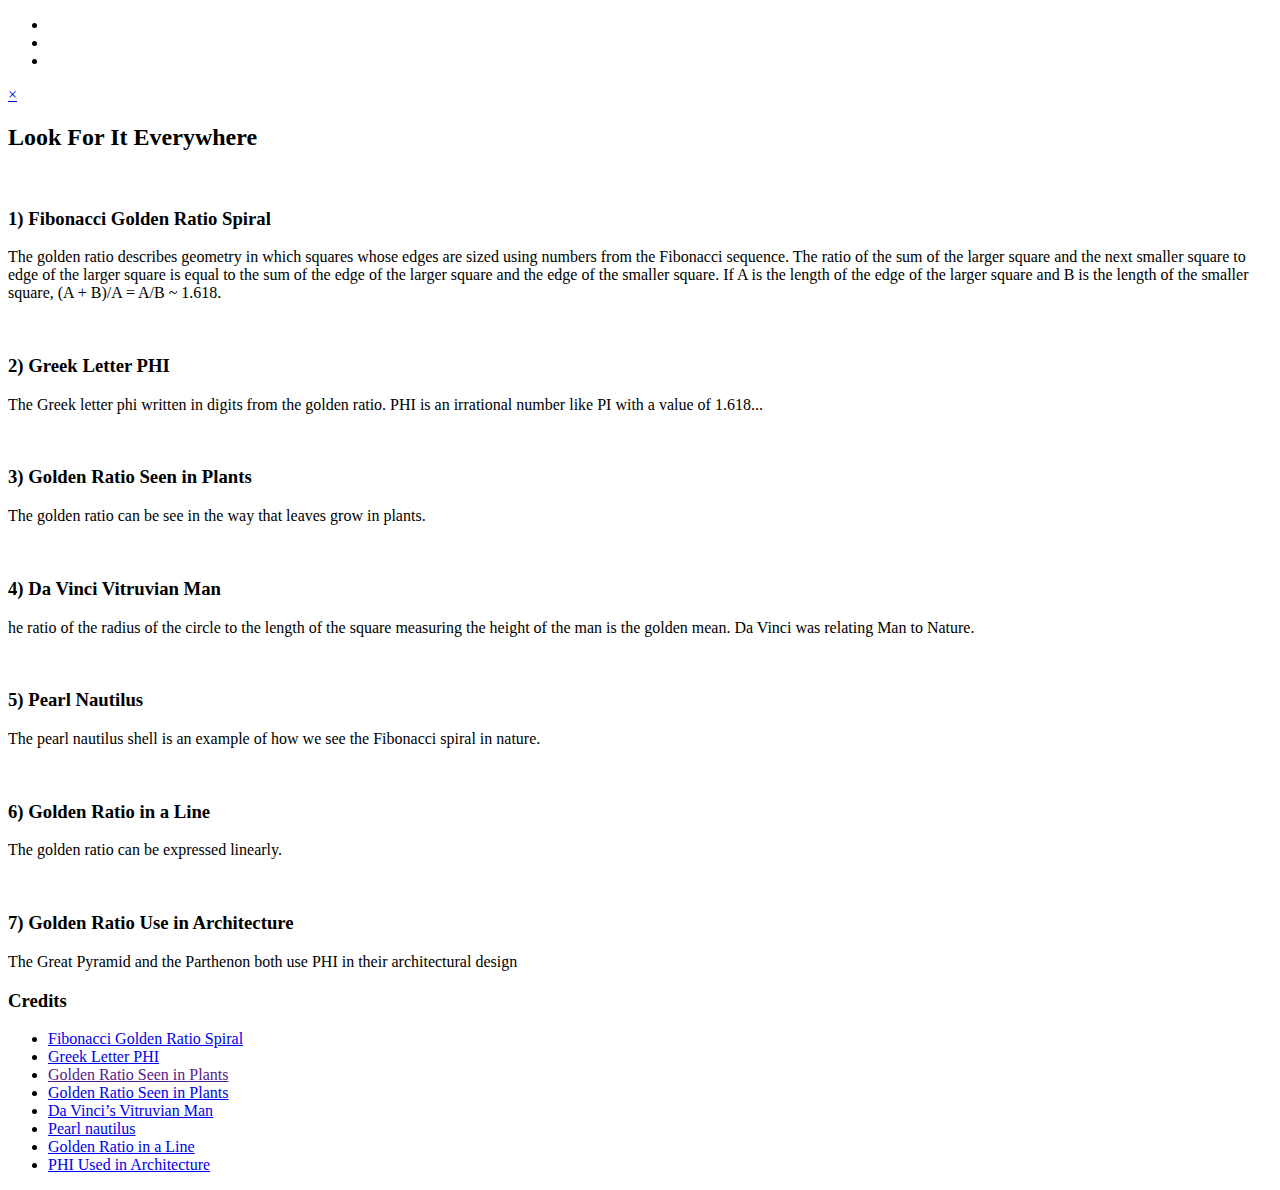
==== index.html @ 4198273f "add first 5" ====
<!DOCTYPE html>
<html lang="en">

<head>
    <meta charset="UTF-8">
    <title>Golden Ratio</title>
    <meta name="viewport" content="width=device-width, initial-scale=1.0">
    <meta http-equiv="X-UA-Compatible" content="ie=edge">
    <link rel="stylesheet" href="https://use.fontawesome.com/releases/v5.6.3/css/all.css"
        integrity="sha384-UHRtZLI+pbxtHCWp1t77Bi1L4ZtiqrqD80Kn4Z8NTSRyMA2Fd33n5dQ8lWUE00s/" crossorigin="anonymous">
    <link href="https://fonts.googleapis.com/css?family=Montserrat%7CUbuntu" rel="stylesheet">
    <link rel="stylesheet" href="css/style.css">
    <link rel="icon" type="image/png" href="images/phi_640.png">
</head>

<body>
    <ul class="icon-bar">
        <li>
            <a target="_blank" href="https://www.facebook.com" class="facebook"><i class="fab fa-facebook"></i></a>
            </li>
            <li>
                <a target="_blank" href="https://www.twitter.com" class="twitter"><i class="fab fa-twitter"></i></a>
            </li>
            <li>
                <a target="_blank" href="https://www.github.com/Willemvdk123" class="github"><i class="fab fa-github"></i></a>
          </li>
    </ul>


    <header class="header">
        <!-- TODO add hamburger and brand to all headers -->
    </header>

    <nav id="nav">
        <a class="toggle close" href="#">×</a>
        <ul>
            <!-- TODO add list items with navigation and set current page active -->
        </ul>
    </nav>
    <section role="main">
        <h2>Look For It Everywhere</h2>
        <article>
            <img alt="" src="images/fibonacci-spiral.png">
            <h3>1) Fibonacci Golden Ratio Spiral</h3>
            <p>The golden ratio describes geometry in which squares whose edges are sized using numbers from the
                Fibonacci sequence. The ratio of the sum of the larger square and the next smaller square to
                edge
                of the larger square is equal to the sum of the edge of the larger square and the edge of the
                smaller square. If A is the length of the edge of the larger square and B is the length of the
                smaller square, (A + B)/A = A/B ~ 1.618.
            </p>
        </article>
        <article>
            <img alt="" src="images/phi_with_golden_ratio_digits.png">
            <h3>2) Greek Letter PHI</h3>
            <p>The Greek letter phi written in digits from the golden ratio. PHI is an irrational number like PI
                with a value of 1.618...
            </p>
        </article>
        <article>
            <img alt="" src="images/golden-ratio-leaf.jpeg">
            <h3>3) Golden Ratio Seen in Plants</h3>
            <p>The golden ratio can be see in the way that leaves grow in plants.
            </p>
        </article>
        <article>
            <img alt="" src="images/vitruvian.jpg">
            <h3>4) Da Vinci Vitruvian Man</h3>
            <p>he ratio of the radius of the circle to the length of the square measuring the height of the man
                is
                the golden mean. Da Vinci was relating Man to Nature.</p>
        </article>
        <article>
            <img alt="" src="images/pearl-nautilus-shell.jpg">
            <h3>5) Pearl Nautilus</h3>
            <p>The pearl nautilus shell is an example of how we see the Fibonacci spiral in nature.</p>
        </article>
        <article>
            <img alt="" src="images/golden-ratio-line.png">
            <h3>6) Golden Ratio in a Line</h3>
            <p>The golden ratio can be expressed linearly.
            </p>
        </article>
        <article>
            <img alt="" src="images/golden-ratio-architecture.jpg">
            <h3>7) Golden Ratio Use in Architecture</h3>
            <p>The Great Pyramid and the Parthenon both use PHI in their architectural design</p>
        </article>
    </section>

    <aside>
        <h3>Credits</h3>
        <ul>
            <li><a href="https://pixabay.com/en/fibonacci-golden-ratio-3594147/
                        " target="_blank">Fibonacci Golden Ratio Spiral</a></li>
            <li><a href="https://commons.wikimedia.org/wiki/File:phi_with_golden_ratio_digits.PNG" target="_blank">Greek
                    Letter PHI</a></li>
            <li><a href="" target="_blank">Golden Ratio Seen in Plants</a></li>

            <li><a href="https://pixabay.com/en/pi-golden-ratio-sacred-geometry-1458972/
                        " target="_blank">Golden Ratio Seen in Plants</a></li>

            <li><a href="https://commons.wikimedia.org/wiki/File:0_The_Vitruvian_Man_-_by_Leonardo_da_Vinci.jpg
                        " target="_blank">Da Vinci’s Vitruvian Man</a></li>

            <li><a href="https://www.goodfreephotos.com/" target="_blank">Pearl nautilus</a></li>

            <li><a href="https://commons.wikimedia.org/wiki/File:Golden_ratio_line.svg
                        " target="_blank">Golden Ratio in a Line
                </a></li>
            <li><a href="https://commons.wikimedia.org/wiki/File:Golden-ratio.jpg" target="_blank">PHI Used in
                    Architecture
                </a></li>
        </ul>

    </aside>

    <footer>
        <!-- TODO add footer contents -->
    </footer>

</body>

</html>
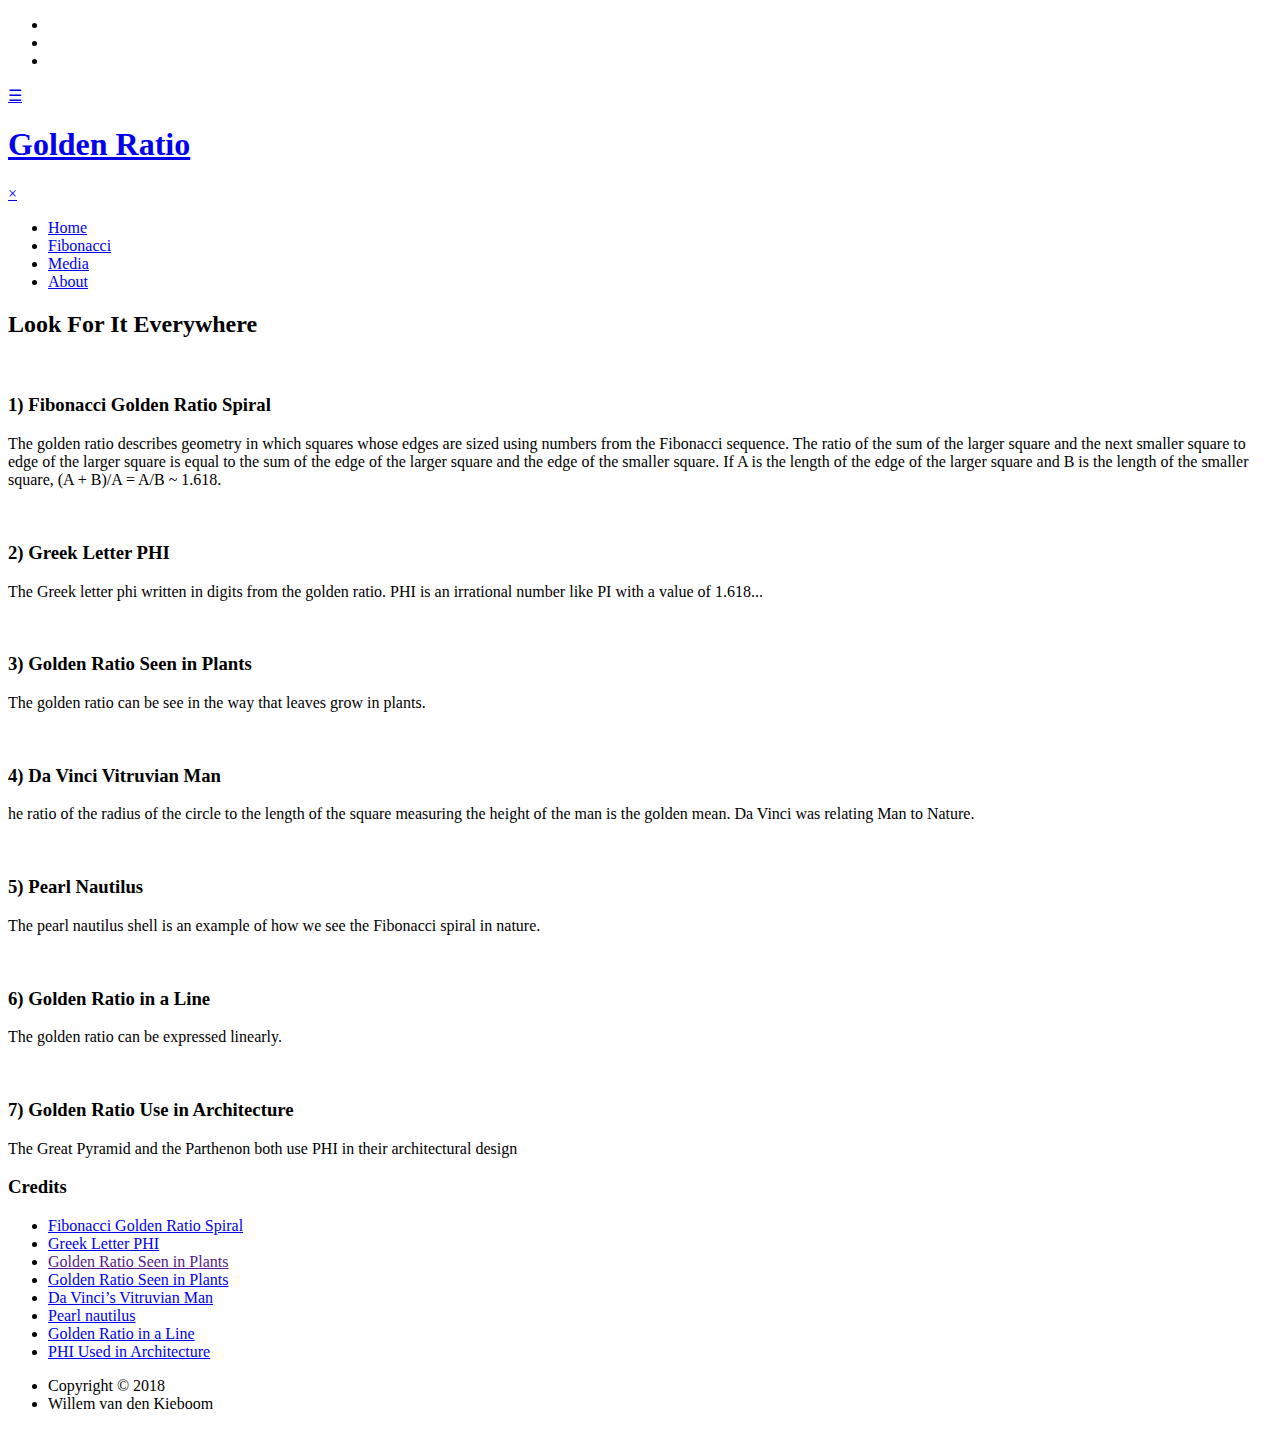
==== commit 68d7ad20: "through 7" ====
--- a/index.html
+++ b/index.html
@@ -28,14 +28,24 @@
 
 
     <header class="header">
-        <!-- TODO add hamburger and brand to all headers -->
-    </header>
+        <a class="toggle open" href="#nav">&#9776;</a>
+        <h1 class="brand"><a href="./index.html">Golden Ratio</a></h1>    </header>
 
     <nav id="nav">
         <a class="toggle close" href="#">×</a>
         <ul>
-            <!-- TODO add list items with navigation and set current page active -->
-        </ul>
+            <li class="active">
+                <a href="#">Home</a>
+              </li>
+              <li>
+                  <a href="fibonacci.html">Fibonacci</a>
+              </li>
+              <li>
+                  <a href="media.html">Media</a>
+              </li>
+              <li>
+                  <a href="about.html">About</a>
+              </li>        </ul>
     </nav>
     <section role="main">
         <h2>Look For It Everywhere</h2>
@@ -116,8 +126,10 @@
     </aside>
 
     <footer>
-        <!-- TODO add footer contents -->
-    </footer>
+        <ul class="copyright">
+            <li>Copyright &copy; 2018</li>
+            <li> Willem van den Kieboom</li>
+          </ul>    </footer>
 
 </body>
 
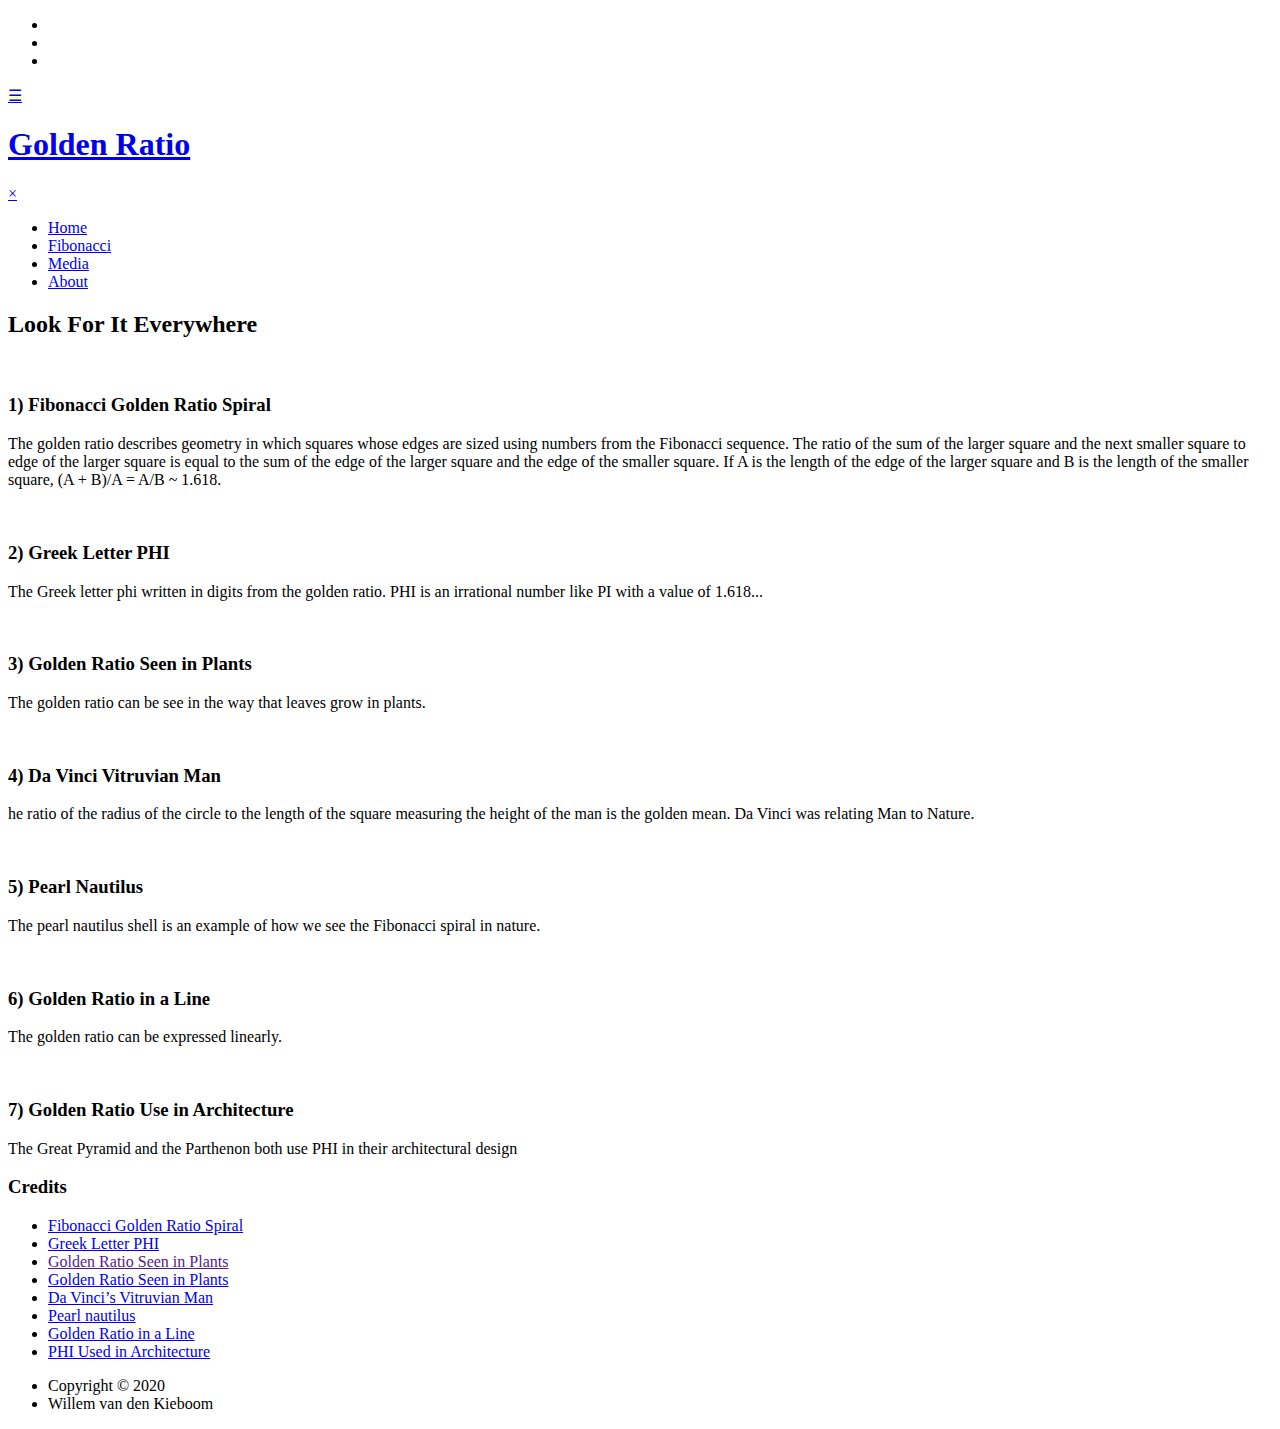
==== commit 95366a06: "finish html" ====
--- a/index.html
+++ b/index.html
@@ -26,7 +26,7 @@
           </li>
     </ul>
 
-
+<div class="container"> 
     <header class="header">
         <a class="toggle open" href="#nav">&#9776;</a>
         <h1 class="brand"><a href="./index.html">Golden Ratio</a></h1>    </header>
@@ -127,9 +127,10 @@
 
     <footer>
         <ul class="copyright">
-            <li>Copyright &copy; 2018</li>
+            <li>Copyright &copy; 2020</li>
             <li> Willem van den Kieboom</li>
           </ul>    </footer>
+        </div>
 
 </body>
 
